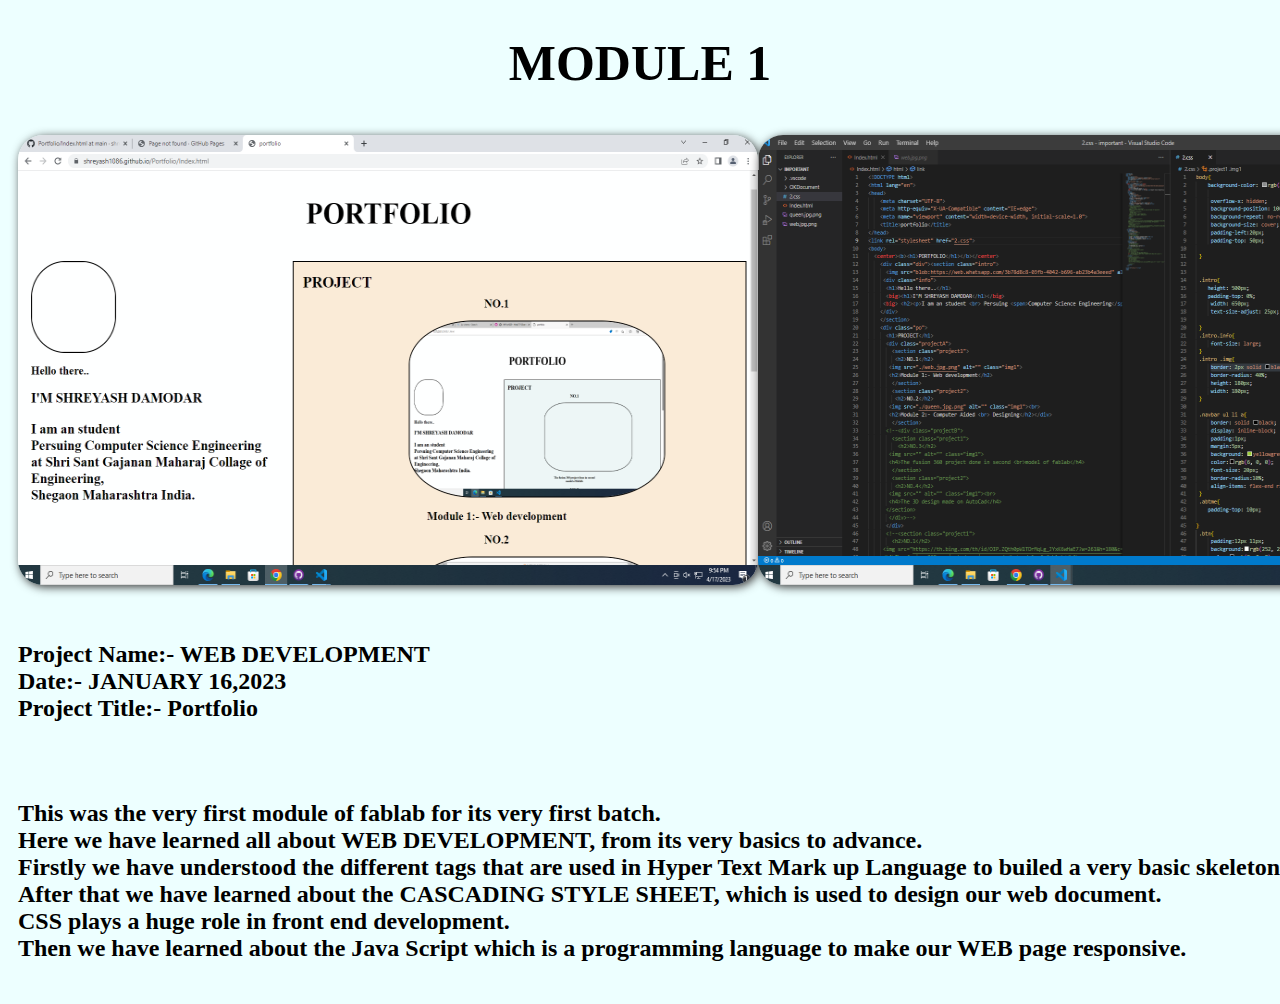
==== module1/index.html @ 931e5295 "done" ====
<!DOCTYPE html>
<html lang="en">
<head>
    <meta charset="UTF-8">
    <meta http-equiv="X-UA-Compatible" content="IE=edge">
    <meta name="viewport" content="width=device-width, initial-scale=1.0">
    <title>mod1</title>
</head>
<link rel="stylesheet" href="mod1.css">
<link rel="stylesheet" href="https://fonts.google.com/specimen/Bruno+Ace+SC">
<body>
   <center> <big><h1>MODULE 1</h1></big></center>
   <div class="info">
    <div class="img"><img src="./Screensht.jpg.png" alt="" class="img1">
        <img src="./html.jpg.png" alt="" class="img1"></div>
        <br>
        <br>
    <h2>Project Name:- WEB DEVELOPMENT <br>
    Date:- JANUARY 16,2023 <br>
    Project Title:- Portfolio <br>
    <br>
    <br>
      <p> This was the very first module of fablab for its very first batch. <br>Here we have learned all about WEB DEVELOPMENT, from its very basics to advance.
         <br> Firstly we have understood the different tags that are used in Hyper Text Mark up Language to builed a very basic skeleton of HTML. <br>
              After that we have learned about the CASCADING STYLE SHEET, which is used to design our web document. <br>
            CSS plays a huge role in front end development. <br>
            Then we have learned about the Java Script which is a programming language to make our WEB page responsive.

         </p>
</h2> 
   </div>

</body>
</html>
---- module1/mod1.css ----
body{
    background-color: rgba(217, 255, 255, 0.48);
    padding: 0%;
    font-family: 'Bruno Ace SC', cursive;

}
big{
    font-size: 25px;
}
.info{
    background-color: antiquewhit;
    width: fit-content;
    height: fit-content;
    padding: 10px;
}
.info .img .img1{
    height: 450px;
    width: 740px;
    border-radius: 25PX;
    box-shadow: 2PX 2PX 10PX rgb(59, 58, 58);
}
.img{
    display: flex;
}
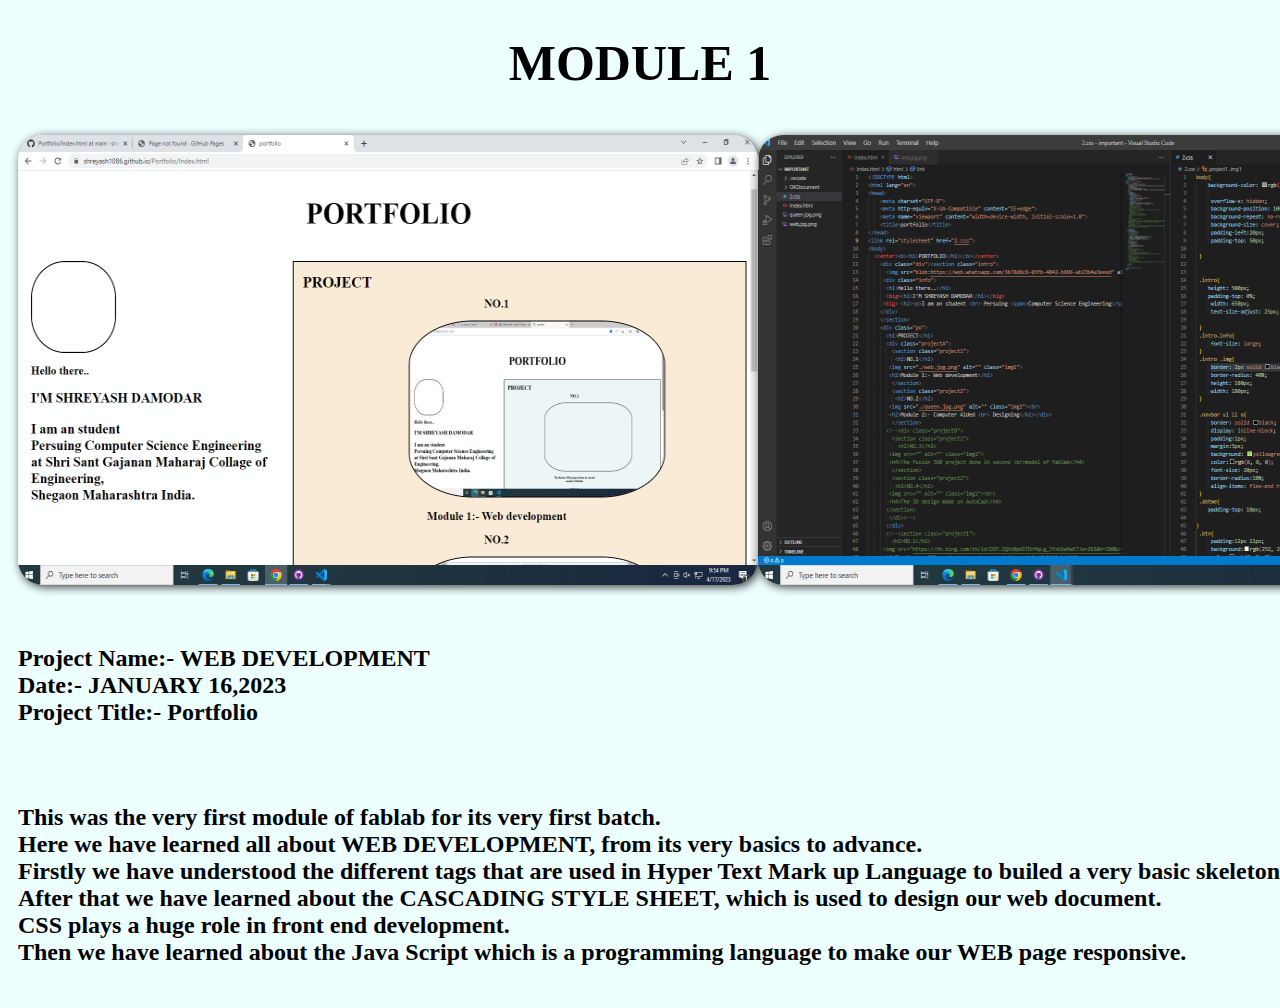
==== commit 818c8eff: "Update index.html" ====
--- a/module1/index.html
+++ b/module1/index.html
@@ -7,12 +7,12 @@
     <title>mod1</title>
 </head>
 <link rel="stylesheet" href="mod1.css">
-<link rel="stylesheet" href="https://fonts.google.com/specimen/Bruno+Ace+SC">
 <body>
    <center> <big><h1>MODULE 1</h1></big></center>
    <div class="info">
-    <div class="img"><img src="./Screensht.jpg.png" alt="" class="img1">
-        <img src="./html.jpg.png" alt="" class="img1"></div>
+    <div class="img">
+         <a href="./Screensht.jpg.png"><img src="./Screensht.jpg.png" alt="" class="img1"></a>
+        <a href="./html.jpg.png"><img src="./html.jpg.png" alt="" class="img1"></a></div>
         <br>
         <br>
     <h2>Project Name:- WEB DEVELOPMENT <br>
@@ -31,4 +31,4 @@
    </div>
 
 </body>
-</html>+</html>
--- a/module1/mod1.css
+++ b/module1/mod1.css
@@ -1,7 +1,7 @@
 body{
     background-color: rgba(217, 255, 255, 0.48);
     padding: 0%;
-    font-family: 'Bruno Ace SC', cursive;
+ font-family: 'Times New Roman', Times, serif;
 
 }
 big{
@@ -21,4 +21,4 @@
 }
 .img{
     display: flex;
-}+}
